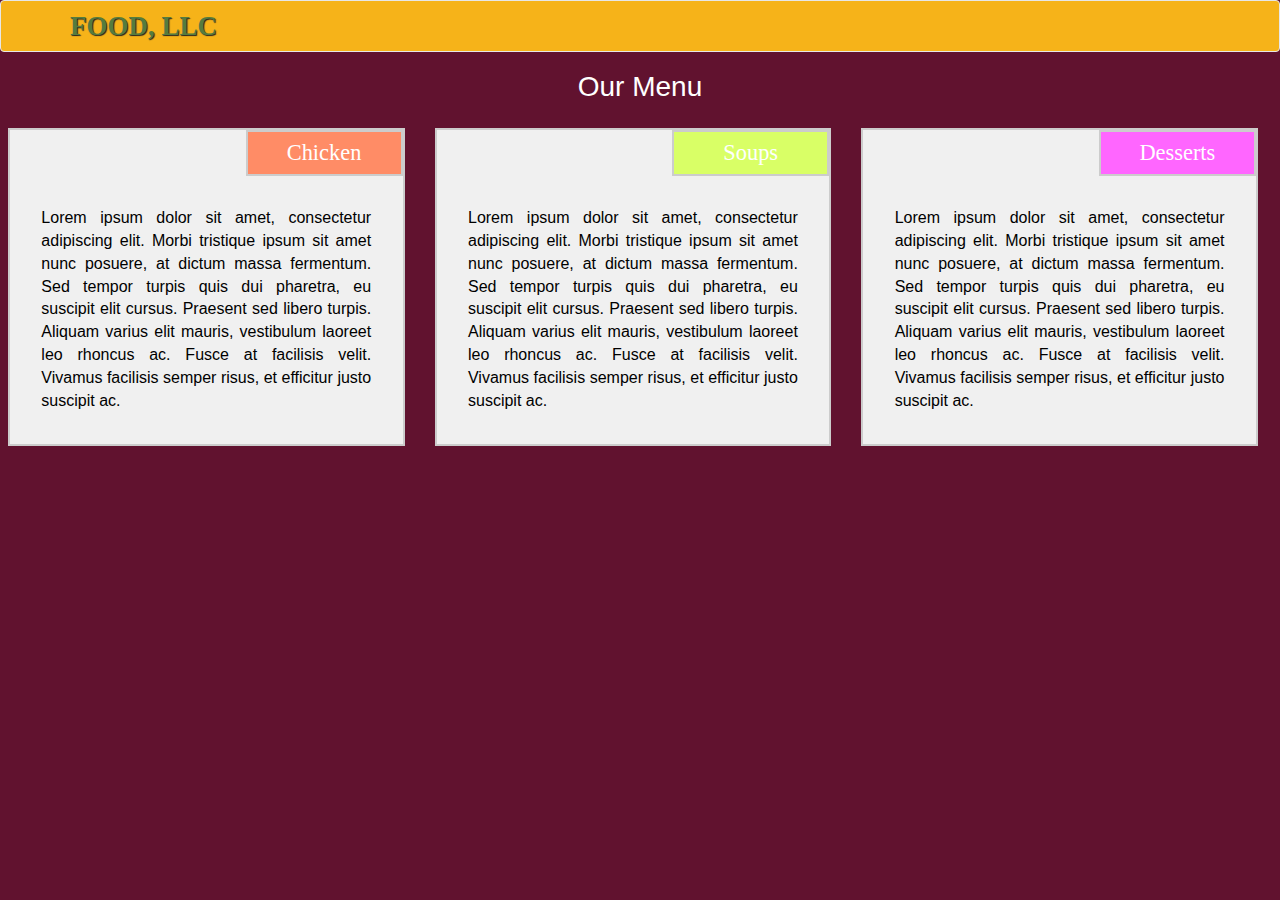
==== Mod3_assignment/index.html @ ffb853d3 "Added files via upload" ====
<!doctype html>
<html lang="en">
  <head>
    <meta charset="utf-8">
    <meta http-equiv="X-UA-Compatible" content="IE=edge">
    <meta name="viewport" content="width=device-width, initial-scale=1">
    <title>David Chu's China Bistro</title>
    <link rel="stylesheet" href="css/bootstrap.min.css">
    <link rel="stylesheet" href="css/styles.css">
    <link href='https://fonts.googleapis.com/css?family=Oxygen:400,300,700' rel='stylesheet' type='text/css'>
    <link href='https://fonts.googleapis.com/css?family=Lora' rel='stylesheet' type='text/css'>
  </head>
<body>
  <header>
    <nav id="header-nav" class="navbar navbar-default">
      <div class="container">
        <div class="navbar-header">
         
            
				<div class="navbar-header">
				  <button type="button" class="navbar-toggle" data-toggle="collapse" data-target="#myNavbar">
					<span class="icon-bar"></span>
					<span class="icon-bar"></span>
					<span class="icon-bar"></span>                        
				  </button>
				  <a class="navbar-brand" href="#"><h1>FOOD, LLC</h1></a>
				</div>
				<div class="collapse navbar-collapse" id="myNavbar">
				  <ul class="nav navbar-nav text-center visible-xs">
								
						<li><a href="#chicken"><b>Chicken</b></a></li>
						<li><a href="#soups"><b>Soups</b></a></li>
						<li><a href="#desserts"><b>Desserts</b></a></li>
				  </ul>
				</div>
			
		
        </div>
      </div>
    </nav>

  </header>
	<body>
	<h1 class="text-center">Our Menu</h1>
	 <div class="row">
	  <div class="col-xs-12 col-sm-6 col-md-4">
			<section>
				<div id="chicken">
					Chicken
				</div>
				<p>
					Lorem ipsum dolor sit amet, consectetur adipiscing elit. Morbi tristique ipsum sit amet nunc posuere, at dictum massa fermentum. Sed tempor turpis quis dui pharetra, eu suscipit elit cursus. Praesent sed libero turpis. Aliquam varius elit mauris, vestibulum laoreet leo rhoncus ac. Fusce at facilisis velit. Vivamus facilisis semper risus, et efficitur justo suscipit ac. 
				</p>
			</section>
	   </div>
	   <div class="col-xs-12 col-sm-6 col-md-4">
		  <section>
			   <div id="soups">
			   Soups
			   </div>
			   <p>
			   Lorem ipsum dolor sit amet, consectetur adipiscing elit. Morbi tristique ipsum sit amet nunc posuere, at dictum massa fermentum. Sed tempor turpis quis dui pharetra, eu suscipit elit cursus. Praesent sed libero turpis. Aliquam varius elit mauris, vestibulum laoreet leo rhoncus ac. Fusce at facilisis velit. Vivamus facilisis semper risus, et efficitur justo suscipit ac. 
			   </p>
		   </section>
	   </div>
		<div class="col-xs-12 col-sm-6 col-md-4">
		  <section>
			   <div id="desserts">
			   Desserts
			   </div>
			   <p>
			   Lorem ipsum dolor sit amet, consectetur adipiscing elit. Morbi tristique ipsum sit amet nunc posuere, at dictum massa fermentum. Sed tempor turpis quis dui pharetra, eu suscipit elit cursus. Praesent sed libero turpis. Aliquam varius elit mauris, vestibulum laoreet leo rhoncus ac. Fusce at facilisis velit. Vivamus facilisis semper risus, et efficitur justo suscipit ac. 
			   </p>
		   </section>
	   </div> 
	  </div>
	  
</body>

  <!-- jQuery (Bootstrap JS plugins depend on it) -->
  <script src="js/jquery-2.1.4.min.js"></script>
  <script src="js/bootstrap.min.js"></script>
  <script src="js/script.js"></script>
</body>
</html>
---- Mod3_assignment/css/styles.css ----
body {
  font-size: 16px;
  color: #fff;
  background-color: #61122f;
  font-family: 'Oxygen', sans-serif;
  
}
/* body aprt with the menus*/
* {
	box-sizing: border-box;
}
h1
{
	font-family: Helvetica;
	font-size: 175%;
	margin-bottom:5px;

}
p{
	padding: 8%;
	margin: 0;
	color:#000;
}

section{
	margin-top:5%;
	border: 2px solid #CCC;
	position: relative;
	font-family: Arial;
	text-align:justify;
	background-color: #F0F0F0;
	width: 100%;
	overflow: auto;
	margin-left:2%;

}
.row {
	width: 100%;
}
#chicken
{
	border: 2px solid #CCC;
	width: 40%;
	margin-left: 60%;
	background-color: #ff8c66;
	font-family: "Times New Roman", Times, serif;
	font-size: 140%;
	padding: 5px;
	text-align: center;

	margin-bottom: 0;
	margin-top: 0;
}
#soups
{
	border: 2px solid #CCC;
	background-color: #d9ff66;
	width: 40%;
	margin-left: 60%;
	 font-family: "Times New Roman", Times, serif;
	 font-size: 140%;
	 padding: 5px;
	 text-align: center;
	 margin-bottom: 0;
	margin-top: 0;
}
#desserts
{
	border: 2px solid #CCC;
	background-color: #ff66ff;
	width: 40%;
	margin-left: 60%;
	font-family: "Times New Roman", Times, serif;
    font-size: 140%;
    text-align: center;
    padding: 5px;
    margin-bottom: 0;
	margin-top: 0;
}
/** HEADER **/
#header-nav {
  background-color: #f6b319;
  
}


.navbar-brand h1 { /* Restaurant name */
  font-family: 'Times', serif;
  color: #557c3e;
  font-size: 1.5em;
  text-transform: uppercase;
  font-weight: bold;
  text-shadow: 1px 1px 1px #222;
  margin:auto 0;
  line-height: .75;
}
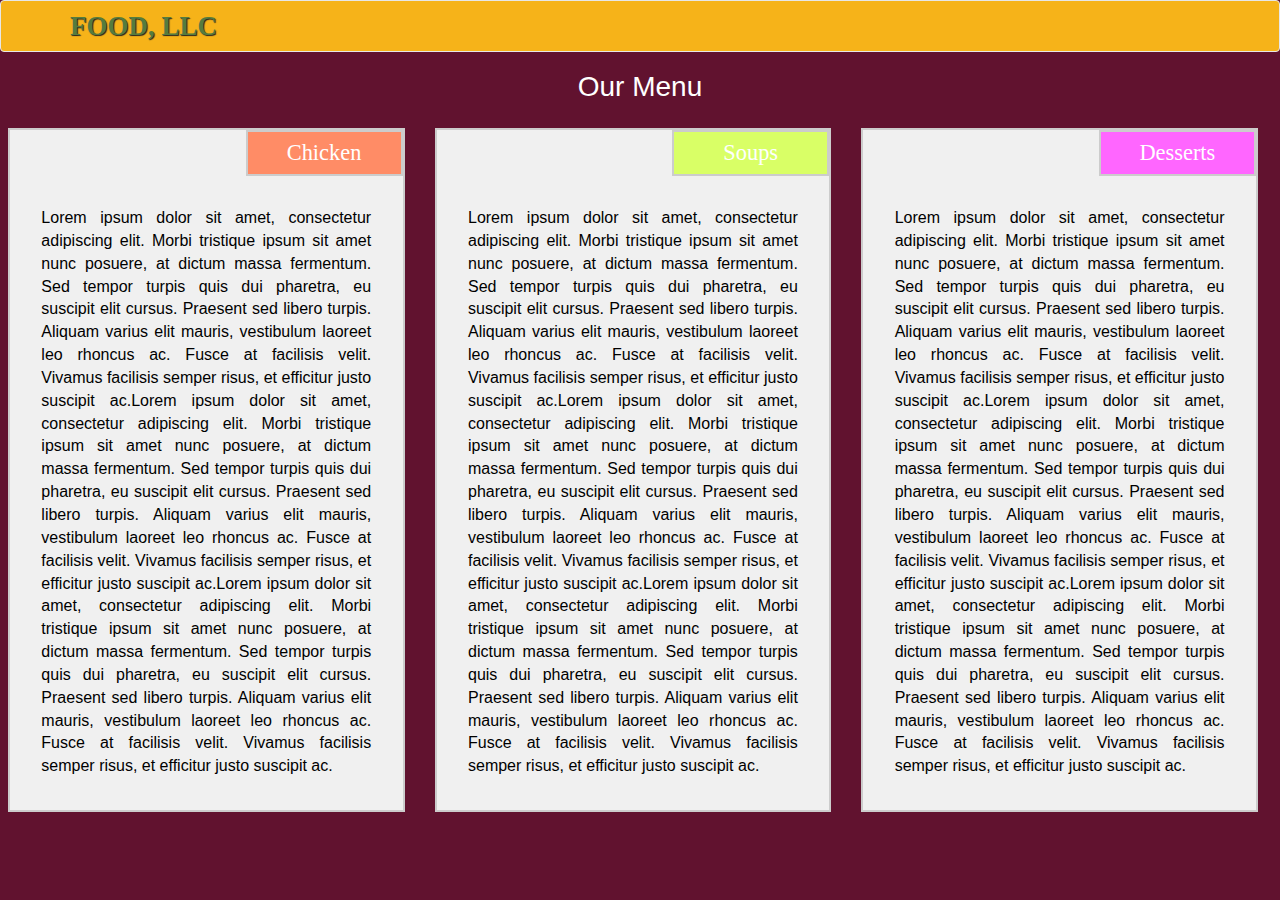
==== commit b8d32460: "Update index.html" ====
--- a/Mod3_assignment/index.html
+++ b/Mod3_assignment/index.html
@@ -49,7 +49,7 @@
 					Chicken
 				</div>
 				<p>
-					Lorem ipsum dolor sit amet, consectetur adipiscing elit. Morbi tristique ipsum sit amet nunc posuere, at dictum massa fermentum. Sed tempor turpis quis dui pharetra, eu suscipit elit cursus. Praesent sed libero turpis. Aliquam varius elit mauris, vestibulum laoreet leo rhoncus ac. Fusce at facilisis velit. Vivamus facilisis semper risus, et efficitur justo suscipit ac. 
+					Lorem ipsum dolor sit amet, consectetur adipiscing elit. Morbi tristique ipsum sit amet nunc posuere, at dictum massa fermentum. Sed tempor turpis quis dui pharetra, eu suscipit elit cursus. Praesent sed libero turpis. Aliquam varius elit mauris, vestibulum laoreet leo rhoncus ac. Fusce at facilisis velit. Vivamus facilisis semper risus, et efficitur justo suscipit ac.Lorem ipsum dolor sit amet, consectetur adipiscing elit. Morbi tristique ipsum sit amet nunc posuere, at dictum massa fermentum. Sed tempor turpis quis dui pharetra, eu suscipit elit cursus. Praesent sed libero turpis. Aliquam varius elit mauris, vestibulum laoreet leo rhoncus ac. Fusce at facilisis velit. Vivamus facilisis semper risus, et efficitur justo suscipit ac.Lorem ipsum dolor sit amet, consectetur adipiscing elit. Morbi tristique ipsum sit amet nunc posuere, at dictum massa fermentum. Sed tempor turpis quis dui pharetra, eu suscipit elit cursus. Praesent sed libero turpis. Aliquam varius elit mauris, vestibulum laoreet leo rhoncus ac. Fusce at facilisis velit. Vivamus facilisis semper risus, et efficitur justo suscipit ac. 
 				</p>
 			</section>
 	   </div>
@@ -59,7 +59,7 @@
 			   Soups
 			   </div>
 			   <p>
-			   Lorem ipsum dolor sit amet, consectetur adipiscing elit. Morbi tristique ipsum sit amet nunc posuere, at dictum massa fermentum. Sed tempor turpis quis dui pharetra, eu suscipit elit cursus. Praesent sed libero turpis. Aliquam varius elit mauris, vestibulum laoreet leo rhoncus ac. Fusce at facilisis velit. Vivamus facilisis semper risus, et efficitur justo suscipit ac. 
+			   Lorem ipsum dolor sit amet, consectetur adipiscing elit. Morbi tristique ipsum sit amet nunc posuere, at dictum massa fermentum. Sed tempor turpis quis dui pharetra, eu suscipit elit cursus. Praesent sed libero turpis. Aliquam varius elit mauris, vestibulum laoreet leo rhoncus ac. Fusce at facilisis velit. Vivamus facilisis semper risus, et efficitur justo suscipit ac.Lorem ipsum dolor sit amet, consectetur adipiscing elit. Morbi tristique ipsum sit amet nunc posuere, at dictum massa fermentum. Sed tempor turpis quis dui pharetra, eu suscipit elit cursus. Praesent sed libero turpis. Aliquam varius elit mauris, vestibulum laoreet leo rhoncus ac. Fusce at facilisis velit. Vivamus facilisis semper risus, et efficitur justo suscipit ac.Lorem ipsum dolor sit amet, consectetur adipiscing elit. Morbi tristique ipsum sit amet nunc posuere, at dictum massa fermentum. Sed tempor turpis quis dui pharetra, eu suscipit elit cursus. Praesent sed libero turpis. Aliquam varius elit mauris, vestibulum laoreet leo rhoncus ac. Fusce at facilisis velit. Vivamus facilisis semper risus, et efficitur justo suscipit ac. 
 			   </p>
 		   </section>
 	   </div>
@@ -69,7 +69,7 @@
 			   Desserts
 			   </div>
 			   <p>
-			   Lorem ipsum dolor sit amet, consectetur adipiscing elit. Morbi tristique ipsum sit amet nunc posuere, at dictum massa fermentum. Sed tempor turpis quis dui pharetra, eu suscipit elit cursus. Praesent sed libero turpis. Aliquam varius elit mauris, vestibulum laoreet leo rhoncus ac. Fusce at facilisis velit. Vivamus facilisis semper risus, et efficitur justo suscipit ac. 
+			   Lorem ipsum dolor sit amet, consectetur adipiscing elit. Morbi tristique ipsum sit amet nunc posuere, at dictum massa fermentum. Sed tempor turpis quis dui pharetra, eu suscipit elit cursus. Praesent sed libero turpis. Aliquam varius elit mauris, vestibulum laoreet leo rhoncus ac. Fusce at facilisis velit. Vivamus facilisis semper risus, et efficitur justo suscipit ac.Lorem ipsum dolor sit amet, consectetur adipiscing elit. Morbi tristique ipsum sit amet nunc posuere, at dictum massa fermentum. Sed tempor turpis quis dui pharetra, eu suscipit elit cursus. Praesent sed libero turpis. Aliquam varius elit mauris, vestibulum laoreet leo rhoncus ac. Fusce at facilisis velit. Vivamus facilisis semper risus, et efficitur justo suscipit ac.Lorem ipsum dolor sit amet, consectetur adipiscing elit. Morbi tristique ipsum sit amet nunc posuere, at dictum massa fermentum. Sed tempor turpis quis dui pharetra, eu suscipit elit cursus. Praesent sed libero turpis. Aliquam varius elit mauris, vestibulum laoreet leo rhoncus ac. Fusce at facilisis velit. Vivamus facilisis semper risus, et efficitur justo suscipit ac. 
 			   </p>
 		   </section>
 	   </div> 
